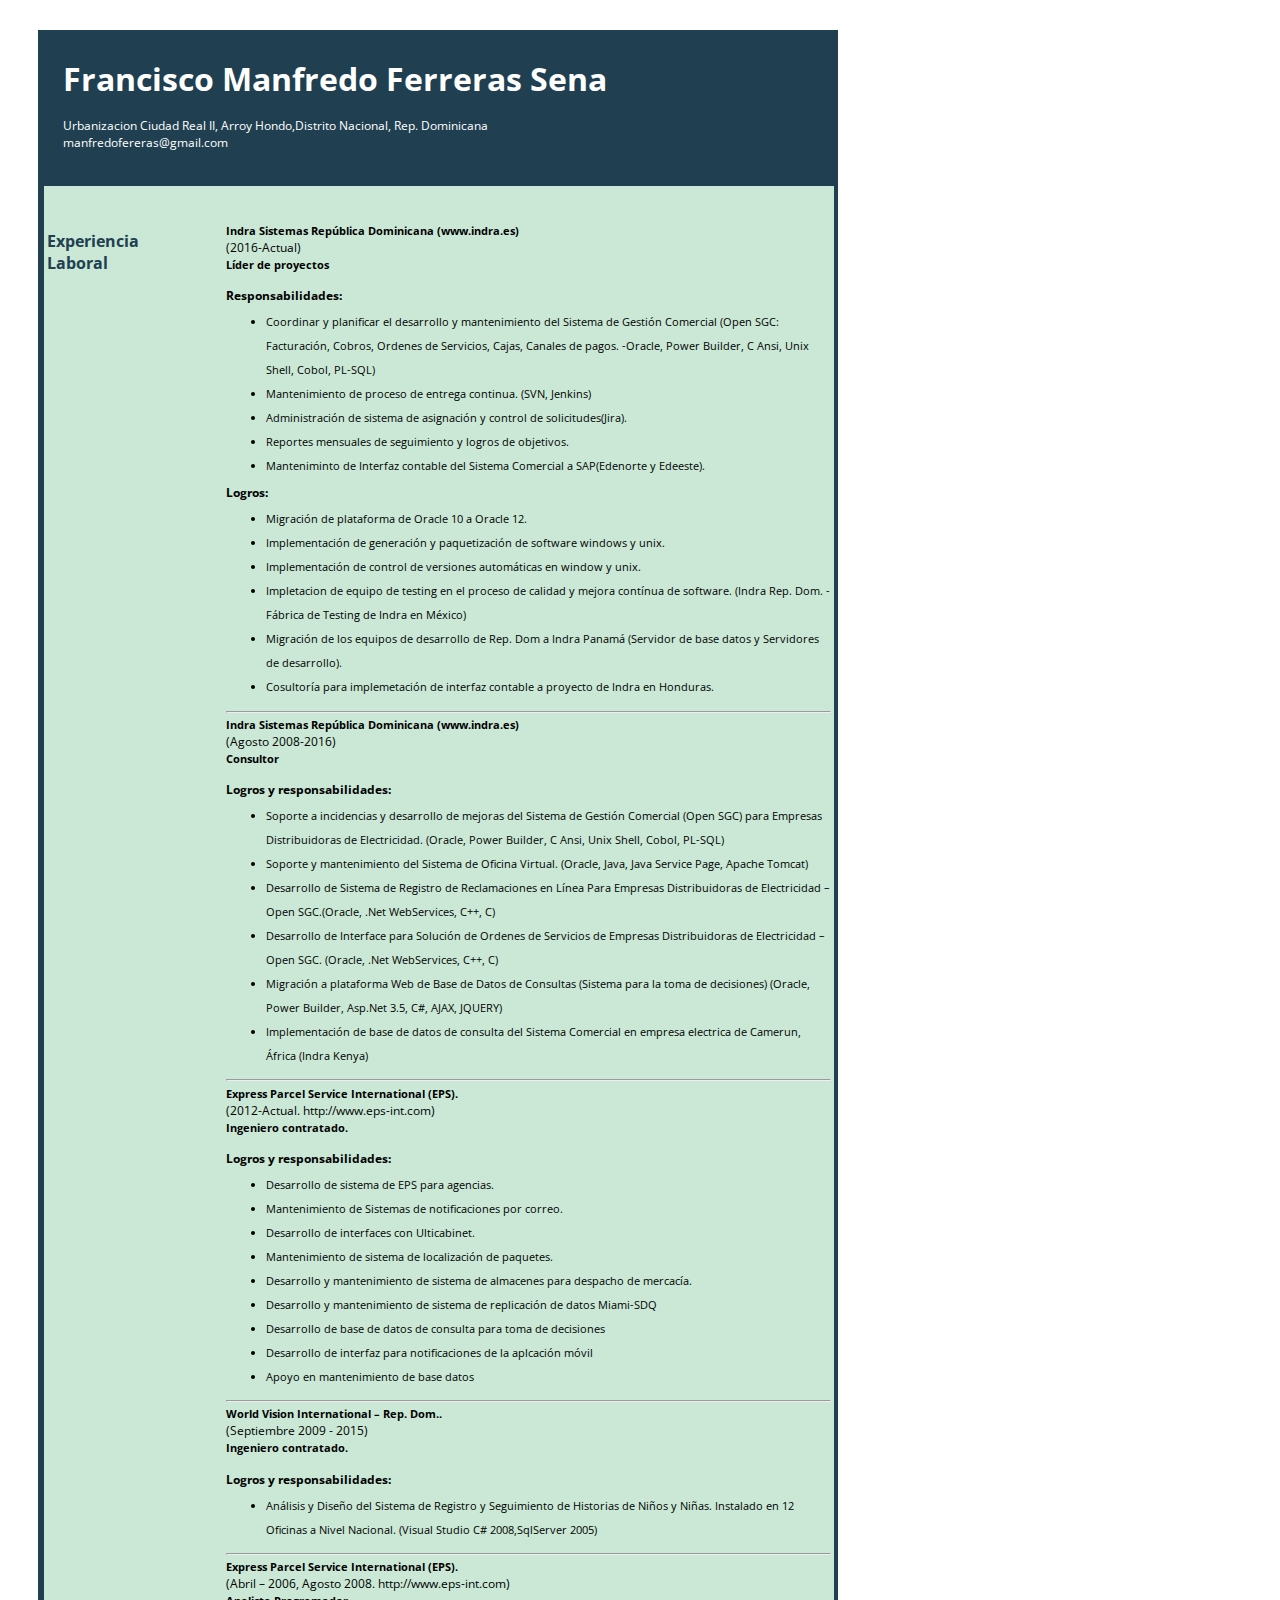
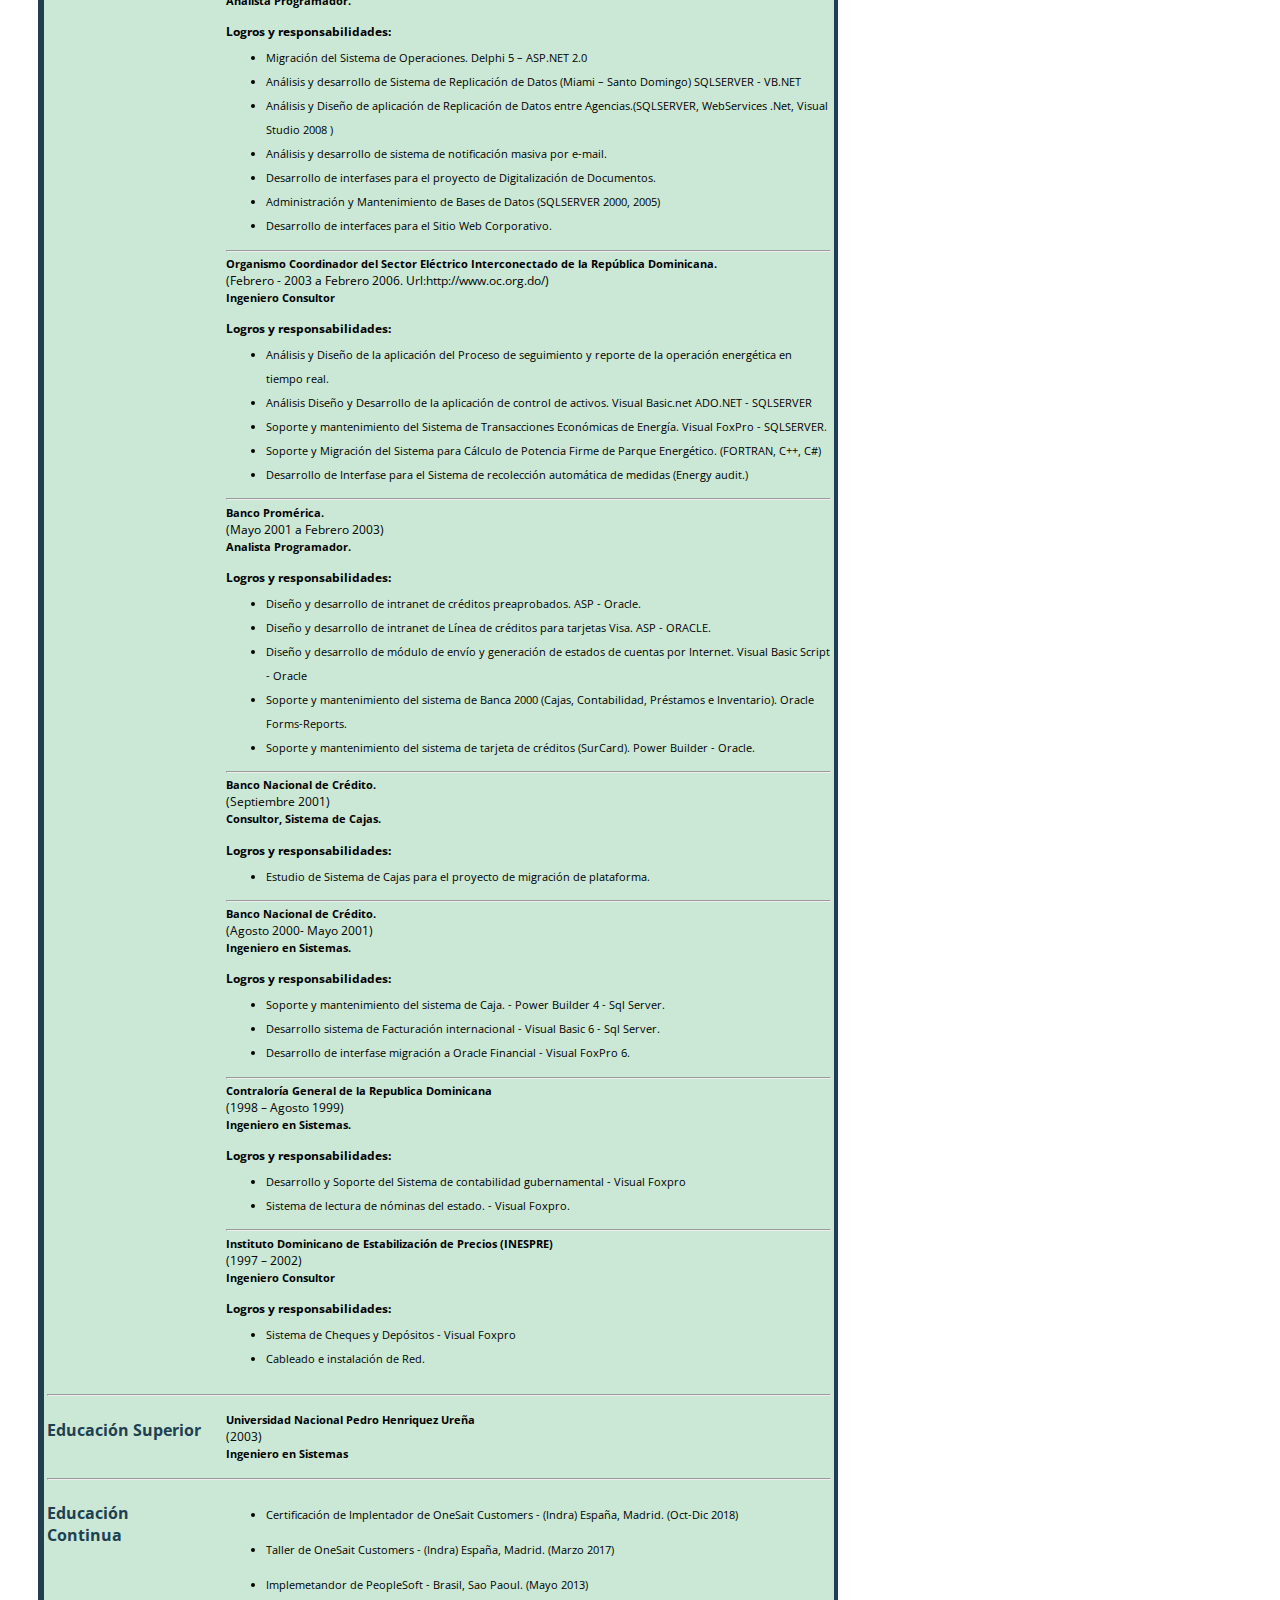
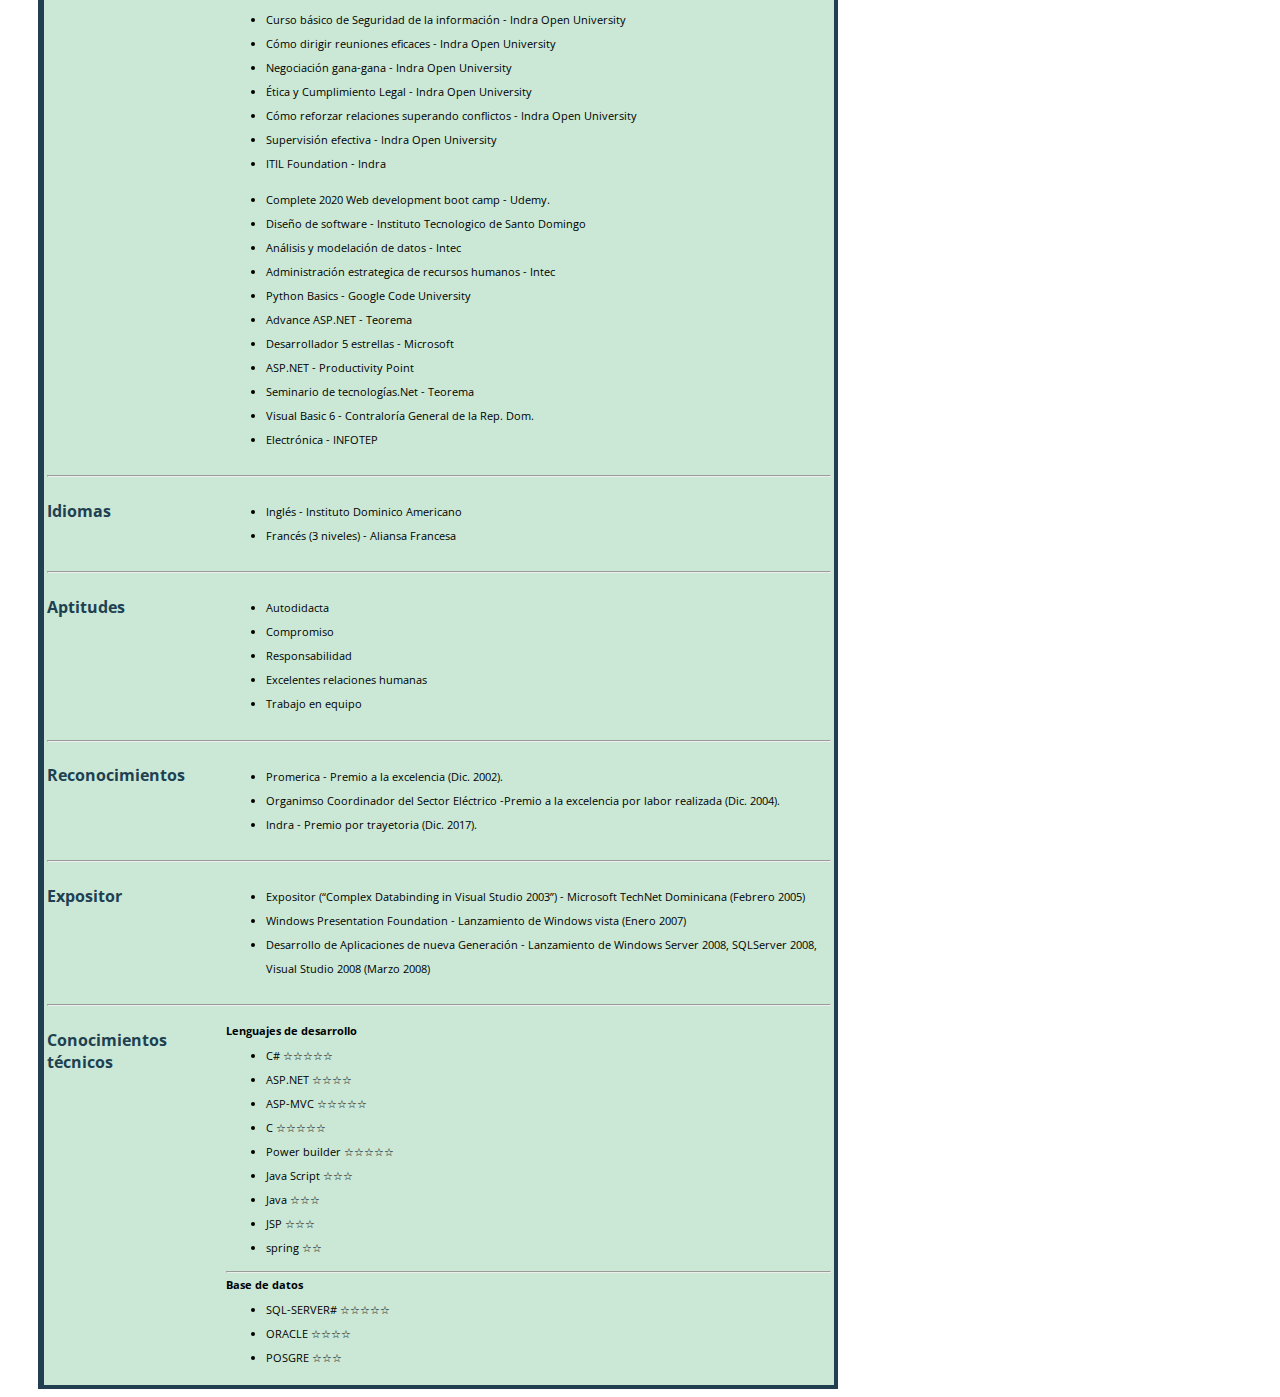
==== index2.html @ b42ed375 "ok" ====
<!DOCTYPE html>
<html>
<meta charset="utf-8">
<head>
	<title>Sitio Personal</title>
	<link rel="stylesheet" type="text/css" href="css/styles.css">
	<link href="https://fonts.googleapis.com/css2?family=Open+Sans:ital,wght@0,300;0,400;1,300;1,400&display=swap" rel="stylesheet"> 
</head>
<body>

<div id="Content" class="Content">
<!--Header -->
<div id="Header" class="Header">
   <h1> Francisco Manfredo Ferreras Sena </h1>
   <p>Urbanizacion Ciudad Real II, Arroy Hondo,Distrito Nacional, Rep. Dominicana</p>
   <p>manfredofereras@gmail.com
</div>
<div id="Experiencia" class="Experiencia">
    <table border="0" width="100%">
    		<tr>
    			<td valign="top" width="20%" ><h1>Experiencia Laboral</h1></td>
    			<td >
    				<div class="contenido">
                        <h2>Indra Sistemas República Dominicana (www.indra.es)</h2>
                        <p>(2016-Actual)  
                        <h2>Líder de proyectos</h2>
                        <br>
                        <p><strong>Responsabilidades:</strong>
                        <ul>
                        <li>Coordinar y planificar el desarrollo y mantenimiento del Sistema de Gestión Comercial (Open SGC: Facturación, Cobros, Ordenes de Servicios, Cajas, Canales de pagos. -Oracle, Power Builder, C Ansi, Unix Shell, Cobol, PL-SQL) 
                        </li>
                        <li>
                            Mantenimiento de proceso de entrega continua. (SVN, Jenkins)
                        </li>
                        <li>
                            Administración de sistema de asignación y control de solicitudes(Jira).
                        </li>
                        <li>
                            Reportes mensuales de seguimiento y logros de objetivos.
                        </li>
                        <li>
                            Manteniminto de Interfaz contable del Sistema Comercial a SAP(Edenorte  y Edeeste).
                        </li>
                        </ul>
                         <p><strong>Logros:</strong>
                            <ul>
                            <li>Migración de plataforma de Oracle 10 a Oracle 12.
                            </li>
                            <li>Implementación de generación y paquetización de software windows y unix.
                            </li>
                            <li>Implementación de control de versiones automáticas en window y unix.
                            </li>
                            <li>Impletacion de equipo de testing en el proceso de calidad y mejora contínua de software.
                                (Indra Rep. Dom. - Fábrica de Testing de Indra en  México)
                            </li>
                            <li>Migración de los equipos de desarrollo de Rep. Dom a Indra Panamá (Servidor de base datos y Servidores de desarrollo).
                            </li>
                            <li>Cosultoría para implemetación de interfaz contable a proyecto de Indra en Honduras.
                            </li>
                        </ul>
                        <hr>
	    				<h2>Indra Sistemas República Dominicana (www.indra.es)</h2>
	    				<p>(Agosto 2008-2016)  
	    				<h2>Consultor</h2>
	    				<br>
	    				<p><strong>Logros y responsabilidades:</strong>
	    				<ul>
	    					<li>Soporte a incidencias y desarrollo de mejoras del Sistema de Gestión Comercial (Open SGC)  para  Empresas Distribuidoras de Electricidad. (Oracle, Power Builder, C Ansi, Unix Shell, Cobol, PL-SQL)</li>
	    					<li>Soporte y mantenimiento del Sistema de Oficina Virtual. (Oracle, Java, Java Service Page, Apache Tomcat) </li>
	    					<li>Desarrollo de Sistema de Registro de  Reclamaciones en Línea Para Empresas Distribuidoras de Electricidad – Open SGC.(Oracle, .Net WebServices, C++, C) </li>
	    					<li>Desarrollo de Interface para Solución de Ordenes de Servicios de Empresas Distribuidoras de Electricidad – Open SGC. (Oracle, .Net  WebServices, C++, C) </li>
	    					<li>Migración a plataforma Web de Base de Datos de  Consultas (Sistema para la toma de decisiones) (Oracle, Power Builder, Asp.Net 3.5, C#, AJAX, JQUERY) </li>
                            <li>Implementación de base de datos de consulta del Sistema Comercial en empresa electrica de Camerun, África (Indra Kenya)</li>
                                
	    				</ul>
                        <hr>
                        <h2>Express Parcel Service International (EPS). </h2>
                        <p> (2012-Actual. http://www.eps-int.com)  
                        <h2>Ingeniero contratado. </h2>
                        <br>
                        <p><strong>Logros y responsabilidades:</strong>
                        <ul>
                            <li>Desarrollo de sistema de EPS para agencias.</li>
                            <li>Mantenimiento de Sistemas de notificaciones por correo.</li>
                            <li>Desarrollo de interfaces con Ulticabinet.</li>
                            <li>Mantenimiento de sistema de localización de paquetes.</li>
                            <li>Desarrollo y mantenimiento de sistema de almacenes para despacho de mercacía. </li>
                            <li>Desarrollo y mantenimiento de sistema de replicación de datos Miami-SDQ</li>
                            <li>Desarrollo de base de datos de consulta para toma de decisiones</li>
                            <li>Desarrollo de interfaz para notificaciones de la aplcación móvil</li>
                            <li>Apoyo en mantenimiento de base datos </li>
                        </ul>
                        <hr>
                        <h2>World Vision International – Rep. Dom.. </h2>
                        <p>  (Septiembre 2009 - 2015)   
                        <h2>Ingeniero contratado. </h2>
                        <br>
                        <p><strong>Logros y responsabilidades:</strong>
                        <ul>
                            <li>Análisis y Diseño del Sistema de Registro y Seguimiento de Historias de Niños y
                              Niñas. Instalado en 12 Oficinas a Nivel Nacional. (Visual Studio C# 2008,SqlServer 2005)</li>
                        </ul>
                        <hr>
	    				<h2>Express Parcel Service International (EPS). </h2>
	    				<p> (Abril – 2006, Agosto 2008. http://www.eps-int.com)  
	    				<h2>Analista Programador. </h2>
	    				<br>
	    				<p><strong>Logros y responsabilidades:</strong>
	    				<ul>
	    					<li> Migración del Sistema de Operaciones.  Delphi 5  –  ASP.NET  2.0 </li>
	    					<li>Análisis y desarrollo de Sistema de Replicación de Datos (Miami – Santo Domingo)   SQLSERVER -  VB.NET</li>
	    					<li> Análisis y Diseño de aplicación de  Replicación de Datos entre Agencias.(SQLSERVER, WebServices .Net, Visual Studio 2008 ) </li>
	    					<li> Análisis y desarrollo de sistema de notificación masiva por e-mail. </li>
	    					<li>Desarrollo de interfases para el proyecto de Digitalización de Documentos. </li>
	    					<li>Administración y Mantenimiento de Bases de Datos (SQLSERVER 2000, 2005) </li>
	    					<li>Desarrollo de interfaces para el Sitio Web Corporativo. </li>
	    					    			
	    				</ul>
                        <hr>
	    				<h2>Organismo Coordinador del Sector Eléctrico Interconectado de la República Dominicana.</h2>
	    				<p>  (Febrero - 2003 a Febrero 2006. Url:http://www.oc.org.do/)  
	    				<h2>Ingeniero Consultor</h2>
	    				<br>
	    				<p><strong>Logros y responsabilidades:</strong>
	    				<ul>
	    					<li> Análisis y Diseño de la aplicación  del Proceso de seguimiento y reporte de la operación energética en tiempo real. </li>
	    					<li>Análisis Diseño  y Desarrollo  de la aplicación de control de activos. Visual Basic.net   ADO.NET - SQLSERVER  </li>
	    					<li> Soporte y mantenimiento  del Sistema de Transacciones Económicas de Energía.  Visual FoxPro - SQLSERVER. </li>
	    					<li> Soporte y Migración del Sistema para Cálculo de Potencia Firme de Parque Energético.  (FORTRAN, C++,  C#) </li>
	    					<li>Desarrollo de Interfase para el Sistema de recolección automática de medidas (Energy audit.) </li>
	    					
	    				</ul>
                        <hr>
	    				<h2>Banco Promérica. </h2>
	    				<p>  (Mayo 2001 a Febrero 2003)   
	    				<h2>Analista Programador. </h2>
	    				<br>
	    				<p><strong>Logros y responsabilidades:</strong>
	    				<ul>
	    					<li> Diseño y desarrollo de intranet de créditos preaprobados. ASP - Oracle. </li>
	    					<li>Diseño y desarrollo de intranet de Línea de créditos para tarjetas Visa. ASP - ORACLE. </li>
	    					<li> Diseño y desarrollo de módulo de envío y generación de estados de cuentas por Internet. Visual Basic Script  - Oracle </li>
	    					<li> Soporte y mantenimiento del sistema de Banca 2000 (Cajas, Contabilidad, Préstamos e Inventario). Oracle Forms-Reports. </li>
	    					<li>Soporte y mantenimiento del sistema de tarjeta de créditos (SurCard). Power Builder - Oracle. </li>
	    					
	    				</ul>
                        <hr>
	    					<h2>Banco Nacional de Crédito. </h2>
	    				<p>  (Septiembre 2001)   
	    				<h2>Consultor, Sistema de Cajas. </h2>
	    				<br>
	    				<p><strong>Logros y responsabilidades:</strong>
	    				<ul>
	    					<li>Estudio de Sistema de Cajas para el proyecto de migración de plataforma. </li>
	    				</ul>
                        <hr>
	    				<h2>Banco Nacional de Crédito. </h2>
	    				<p>(Agosto 2000-  Mayo 2001)   
	    				<h2>Ingeniero en Sistemas.</h2>
	    				<br>
	    				<p><strong>Logros y responsabilidades:</strong>
	    				<ul>
	    					<li>Soporte y mantenimiento del sistema de Caja. - Power Builder 4 - Sql Server.</li>
	    					<li> Desarrollo sistema de Facturación internacional - Visual Basic 6 - Sql Server. </li>
	    					<li>Desarrollo de interfase migración a Oracle Financial - Visual FoxPro 6. </li>

	    				</ul>
                        <hr>
	    				<h2>Contraloría General de la Republica Dominicana</h2>
	    				<p>(1998 – Agosto 1999)   
	    				<h2>Ingeniero en Sistemas.</h2>
	    				<br>
	    				<p><strong>Logros y responsabilidades:</strong>
	    				<ul>
	    					<li> Desarrollo y Soporte del Sistema de contabilidad gubernamental - Visual Foxpro </li>
	    					<li>  Sistema de lectura de nóminas del estado. - Visual Foxpro. </li>
	    					
	    				</ul>

	    				 <hr>
	    				<h2>Instituto Dominicano de Estabilización de Precios (INESPRE)</h2>
	    				<p>(1997 – 2002)   
	    				<h2>Ingeniero Consultor </h2>
	    				<br>
	    				<p><strong>Logros y responsabilidades:</strong>
	    				<ul>
	    					<li>  Sistema de Cheques y Depósitos - Visual Foxpro </li>
	    					<li> Cableado e instalación de Red.  </li>
	    					
	    				</ul>

    


	    				</div>


    			</td>
    		</tr>
    		<tr>
    			<td colspan="2"> <hr> </td>
    		</tr>
    		<tr>
    				<td valign="top" width="20%" ><h1>Educación Superior</h1></td>
    			<td>
    				<div class="contenido">
    				<h2>Universidad Nacional Pedro Henriquez Ureña</h2>
	    				<p>(2003)   
	    				<h2>Ingeniero en Sistemas</h2>
    				</div>
    			</td>
    		</tr>
    		<tr>
    			<td colspan="2"> <hr> </td>
    		</tr>
    			<tr>
    				<td valign="top" width="20%" ><h1>Educación Continua</h1></td>
    			<td>
    				<div class="contenido">
                        <ul>
                            <li>Certificación de Implentador de OneSait Customers - (Indra)  España, Madrid. (Oct-Dic 2018) </li>
                        </ul>
                        <ul>
                            <li>Taller de OneSait Customers - (Indra)  España, Madrid. (Marzo 2017) </li>
                        </ul>
                        <ul>
                            <li>Implemetandor de PeopleSoft - Brasil, Sao Paoul. (Mayo 2013) </li>
                        </ul>

                        <ul>
                            <li>Curso básico de Seguridad de la información - Indra Open University</li>
                            <li>Cómo dirigir reuniones eficaces - Indra Open University</li>
                            <li>Negociación gana-gana  - Indra Open University </li>
                            <li>Ética y Cumplimiento Legal  - Indra Open University</li>
                            <li>Cómo reforzar relaciones superando conflictos - Indra Open University </li>
                            <li>Supervisión efectiva - Indra Open University </li>
                            <li>ITIL Foundation - Indra </li>
                          </ul>

                          <ul>
                            <li>Complete 2020 Web development boot camp - Udemy.</li>
                            <li>Diseño de software - Instituto Tecnologico de Santo Domingo</li>
                            <li>Análisis y modelación de datos - Intec</li>
                            <li>Administración estrategica de recursos humanos - Intec</li>
    						<li>Python Basics  - Google Code University </li>
    						<li>Advance ASP.NET - Teorema  </li>
    						<li>Desarrollador 5 estrellas - Microsoft </li>
    						<li>ASP.NET - Productivity Point </li>
    						<li>Seminario de tecnologías.Net - Teorema </li>
    						<li>Visual Basic 6 - Contraloría General de la Rep. Dom.</li>
    					
    						<li>Electrónica - INFOTEP</li>
    					</ul>

	    			
    				</div>
    			</td>
    		</tr>
    		<tr>
    			<td colspan="2"> <hr> </td>
    		</tr>
    			<tr>
    				<td valign="top" width="20%" ><h1>Idiomas</h1></td>
    			<td>
    				<div class="contenido">
    					<ul>
    						<li>Inglés  - Instituto Dominico Americano </li>
    						<li>Francés (3 niveles) - Aliansa Francesa </li>
    					</ul>

    				</div>
    			</td>
    		</tr>
            <tr>
                <td colspan="2"> <hr> </td>
            </tr>
                <tr>
                    <td valign="top" width="20%" ><h1>Aptitudes</h1></td>
                <td>
                    <div class="contenido">
                        <ul>
                            <li>Autodidacta </li>
                            <li>Compromiso</li>
                            <li>Responsabilidad</li>
                            <li>Excelentes relaciones humanas</li>
                            <li>Trabajo en equipo</li>
                        </ul>

                    </div>
                </td>
            </tr>
             <tr>
                <td colspan="2"> <hr> </td>
            </tr>
                <tr>
                    <td valign="top" width="20%" ><h1>Reconocimientos</h1></td>
                <td>
                    <div class="contenido">
                        <ul>
                            <li>Promerica  - Premio a la excelencia (Dic. 2002).</li>
                            <li>Organimso Coordinador del Sector Eléctrico -Premio a la excelencia por labor realizada (Dic. 2004).</li>
                            <li>Indra  - Premio por trayetoria (Dic. 2017).</li>
                        </ul>

                    </div>
                </td>
            </tr>
    		<tr>
    			<td colspan="2"> <hr> </td>
    		</tr>
    			<tr>
    				<td valign="top" width="20%" ><h1>Expositor</h1></td>
    			<td>
    				<div class="contenido">
    					<ul>
    						<li>Expositor (“Complex Databinding in Visual Studio 2003”) - Microsoft TechNet Dominicana (Febrero 2005)  </li>
    						<li>Windows Presentation Foundation - Lanzamiento de Windows vista (Enero 2007)  </li>
    						<li>Desarrollo de Aplicaciones de nueva Generación - Lanzamiento de Windows  Server 2008, SQLServer 2008, Visual Studio 2008 (Marzo 2008)   </li>
    					</ul>

    				</div>
    			</td>
    		</tr>
    		<tr>
    			<td colspan="2"> <hr> </td>
    		</tr>
    			<tr>
    				<td valign="top" width="20%" ><h1>Conocimientos técnicos</h1></td>
    			<td>
    				<div class="contenido">
    					<h2>Lenguajes de desarrollo</h2>
    					<ul>
    						<li>C# ☆☆☆☆☆</li>
    						<li>ASP.NET ☆☆☆☆</li>
    						<li>ASP-MVC ☆☆☆☆☆</li>
    						<li>C ☆☆☆☆☆</li>
    						<li>Power builder ☆☆☆☆☆</li>
    						<li>Java Script ☆☆☆</li>
    						<li>Java  ☆☆☆</li>
    						<li>JSP  ☆☆☆</li>
    						<li>spring  ☆☆</li>
    					</ul>
    					<hr>
    					<h2>Base de datos</h2>
    					<ul>
    						<li>SQL-SERVER# ☆☆☆☆☆</li>
    						<li>ORACLE ☆☆☆☆</li>
    						<li>POSGRE ☆☆☆</li>
    					</ul>


    				</div>
    			</td>
    		</tr>
    </table>

</div>

<div>

</body>
</html>
---- css/styles.css ----
body{
	
	font-family: 'Open Sans', sans-serif;
}

.Content
{
	
	border-style: solid;
	border-width: 0px;
	border-color: #0000;

	background-color: #204051;
	display: block;
	width: 800px;
	margin-top: 30px;
	margin-left: 30px;
	


}

/*
border-style: solid;
	border-color: #0000;
		line-height: 5px;
			margin-top: 10px;
*/

.Header
{
	background-color: #204051;
	border-style: solid;
	border-color: #204051;

    border-width: 5px;
    line-height: 5px;
	color: #FFFFFF;
    margin-top: 20px;




}

.Header h1
{
	font-size: 2rem;
	padding: 20px 20px 20px 20px;
}

.Header p
{
		font-size: 12px;
		padding: 0px 0px 0px 20px;

}

.Experiencia
{
   margin-left: 2px;
   margin-top: 20px;
   padding-top: 30px;
   background-color: #cae8d5;
   border-color: #204051;
   border-style: solid;
   border-width: 4px;	
}

.Experiencia h1
{
	color: #204051;
	font-size: 1rem;

}

.Experiencia h2
{

	font-size: 0.7rem;

}

.contenido
{
	display: block;
	line-height: 5px;
	padding-left: 20px; 
}

.contenido p
{
	font-size: 12px
}

.contenido ul
{
	line-height: 1.5rem;
	font-size: 0.7rem;
}
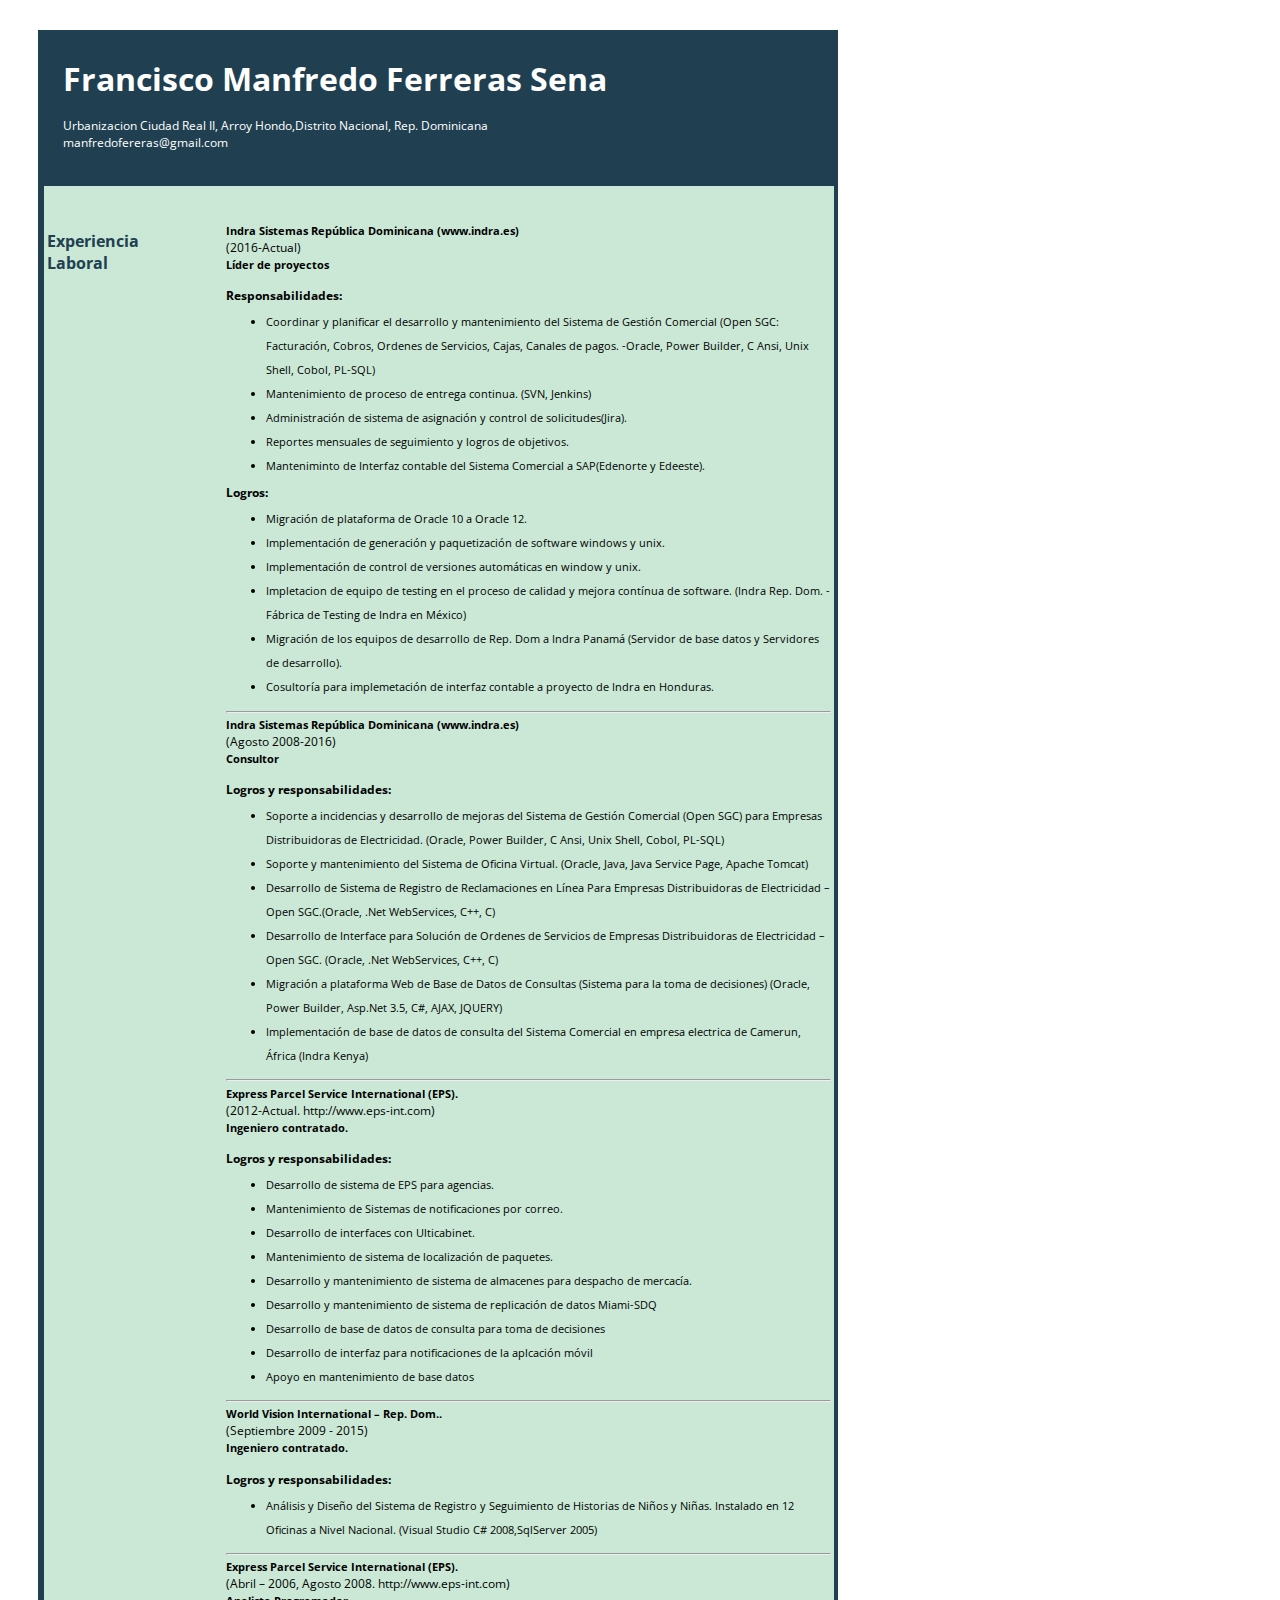
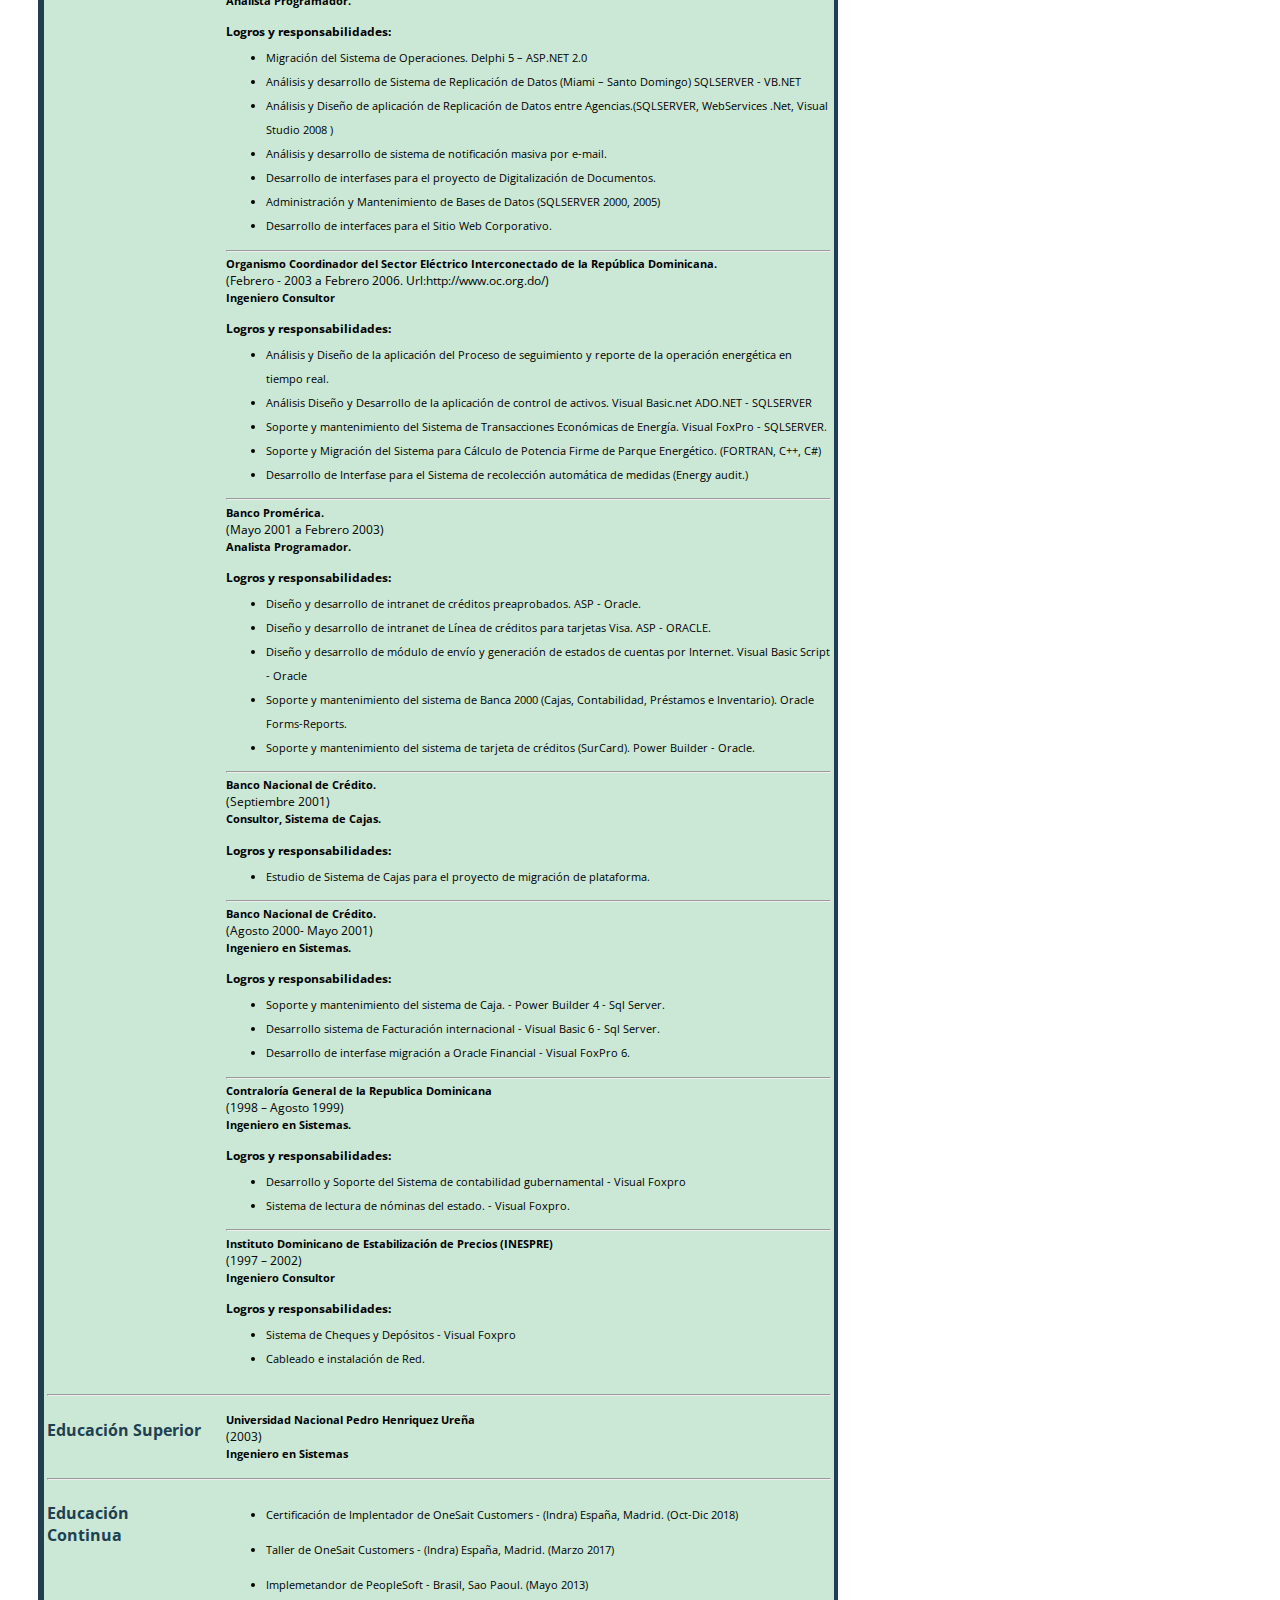
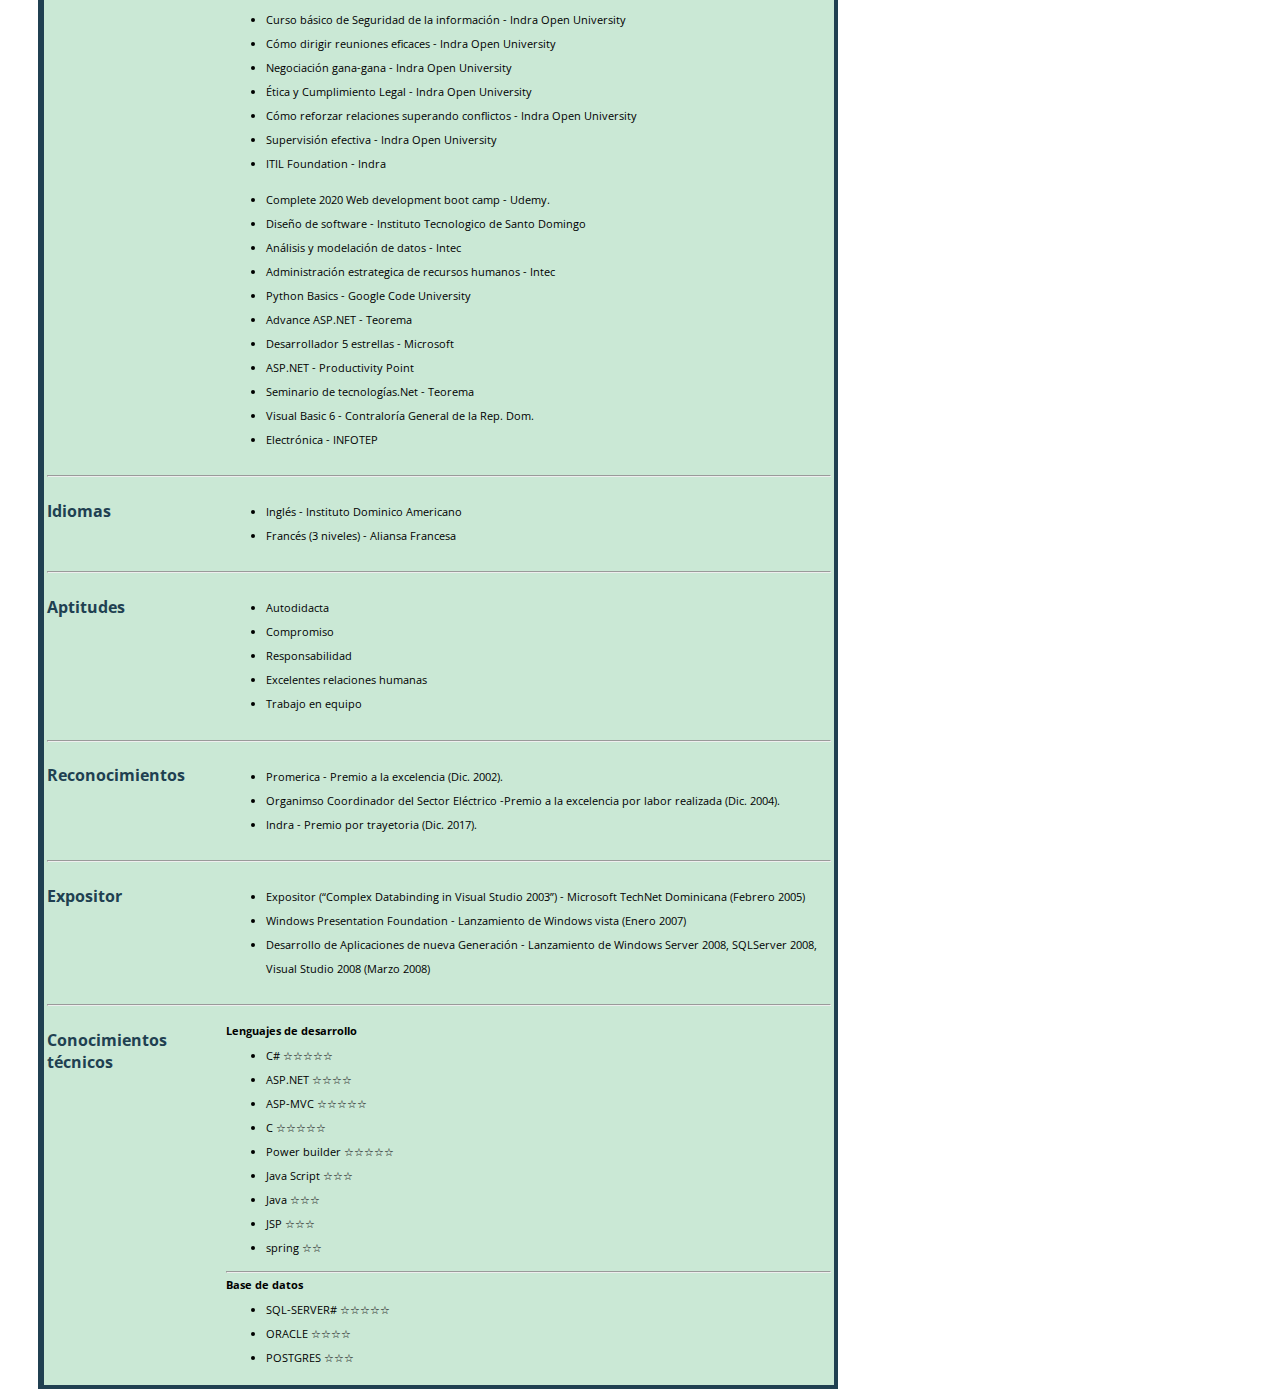
==== commit 5ecd24e0: "postgres" ====
--- a/index2.html
+++ b/index2.html
@@ -345,10 +345,8 @@
     					<ul>
     						<li>SQL-SERVER# ☆☆☆☆☆</li>
     						<li>ORACLE ☆☆☆☆</li>
-    						<li>POSGRE ☆☆☆</li>
-    					</ul>
-
-
+    						<li>POSTGRES ☆☆☆</li>
+    					</ul>
     				</div>
     			</td>
     		</tr>
--- a/css/styles.css
+++ b/css/styles.css
@@ -26,6 +26,11 @@
 		line-height: 5px;
 			margin-top: 10px;
 */
+
+#Header-navbar
+{
+	text-align: right;
+}
 
 .Header
 {
@@ -98,3 +103,4 @@
 	line-height: 1.5rem;
 	font-size: 0.7rem;
 }
+
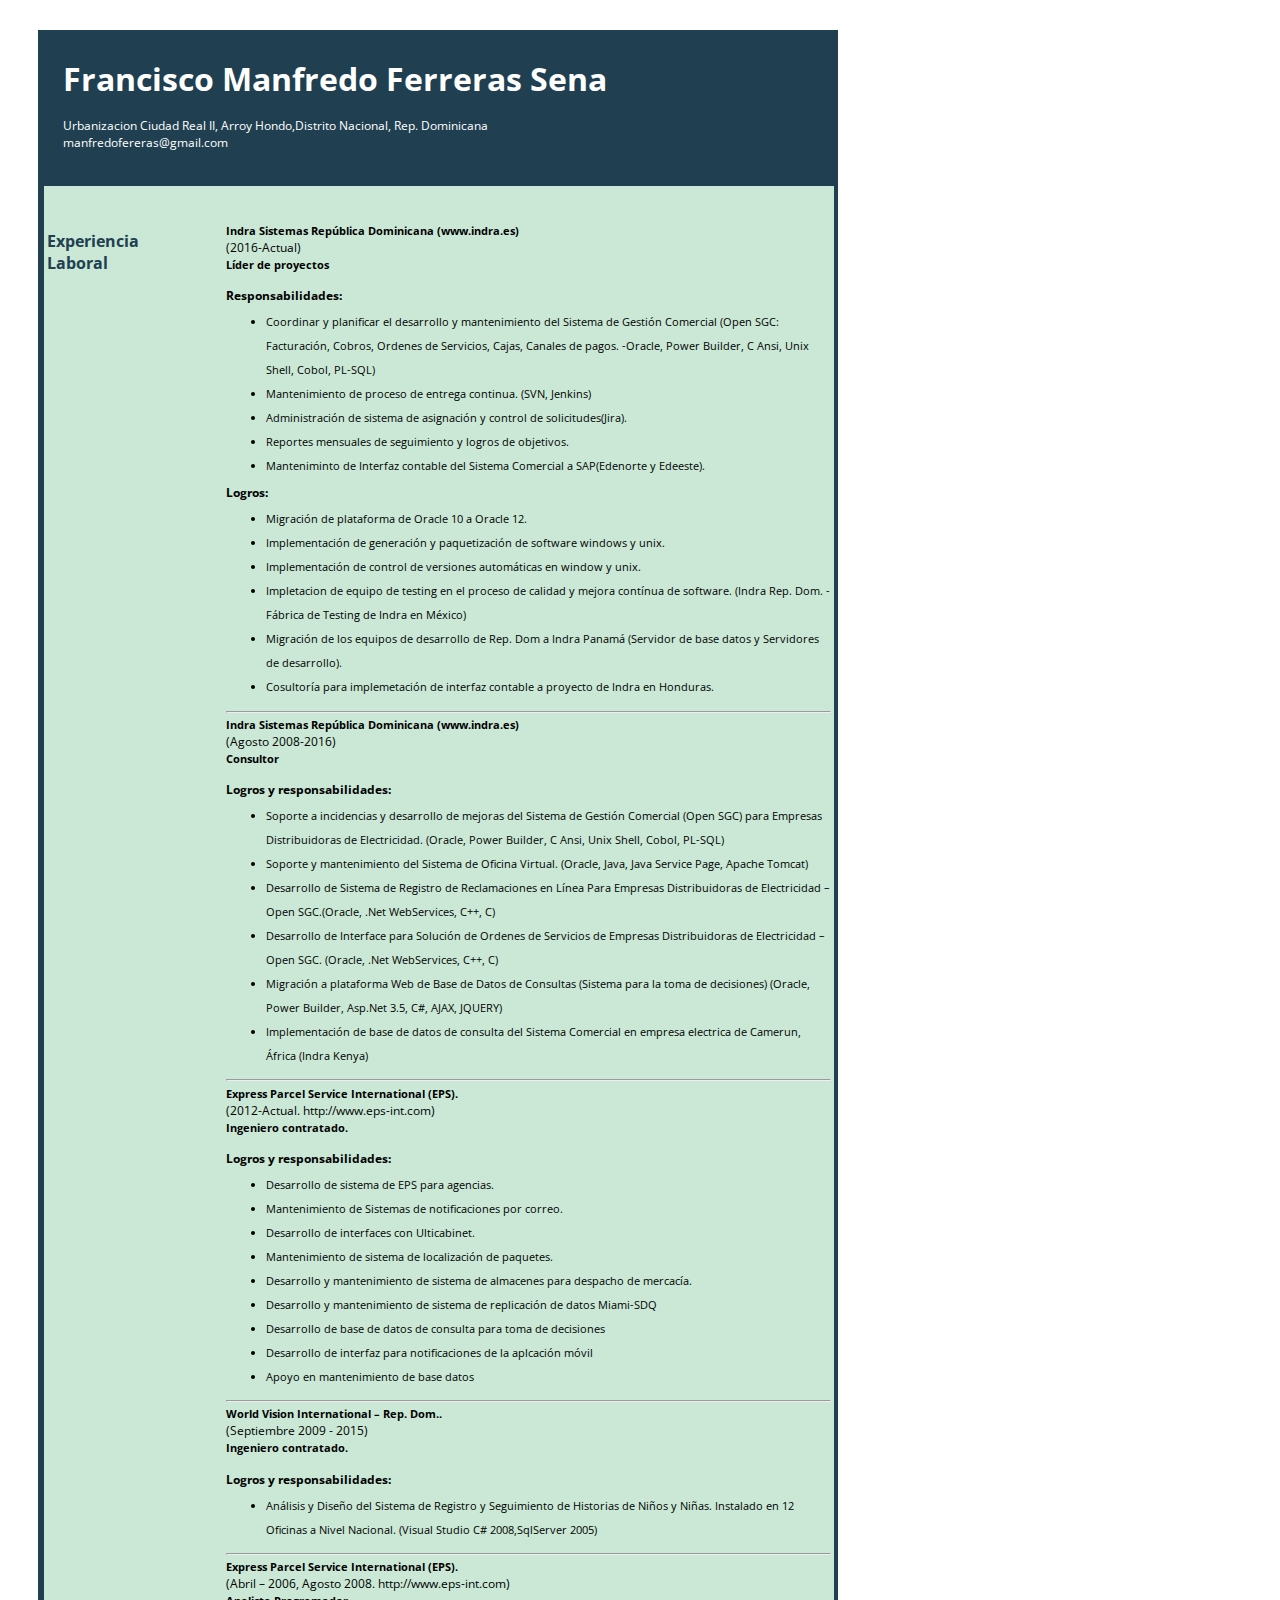
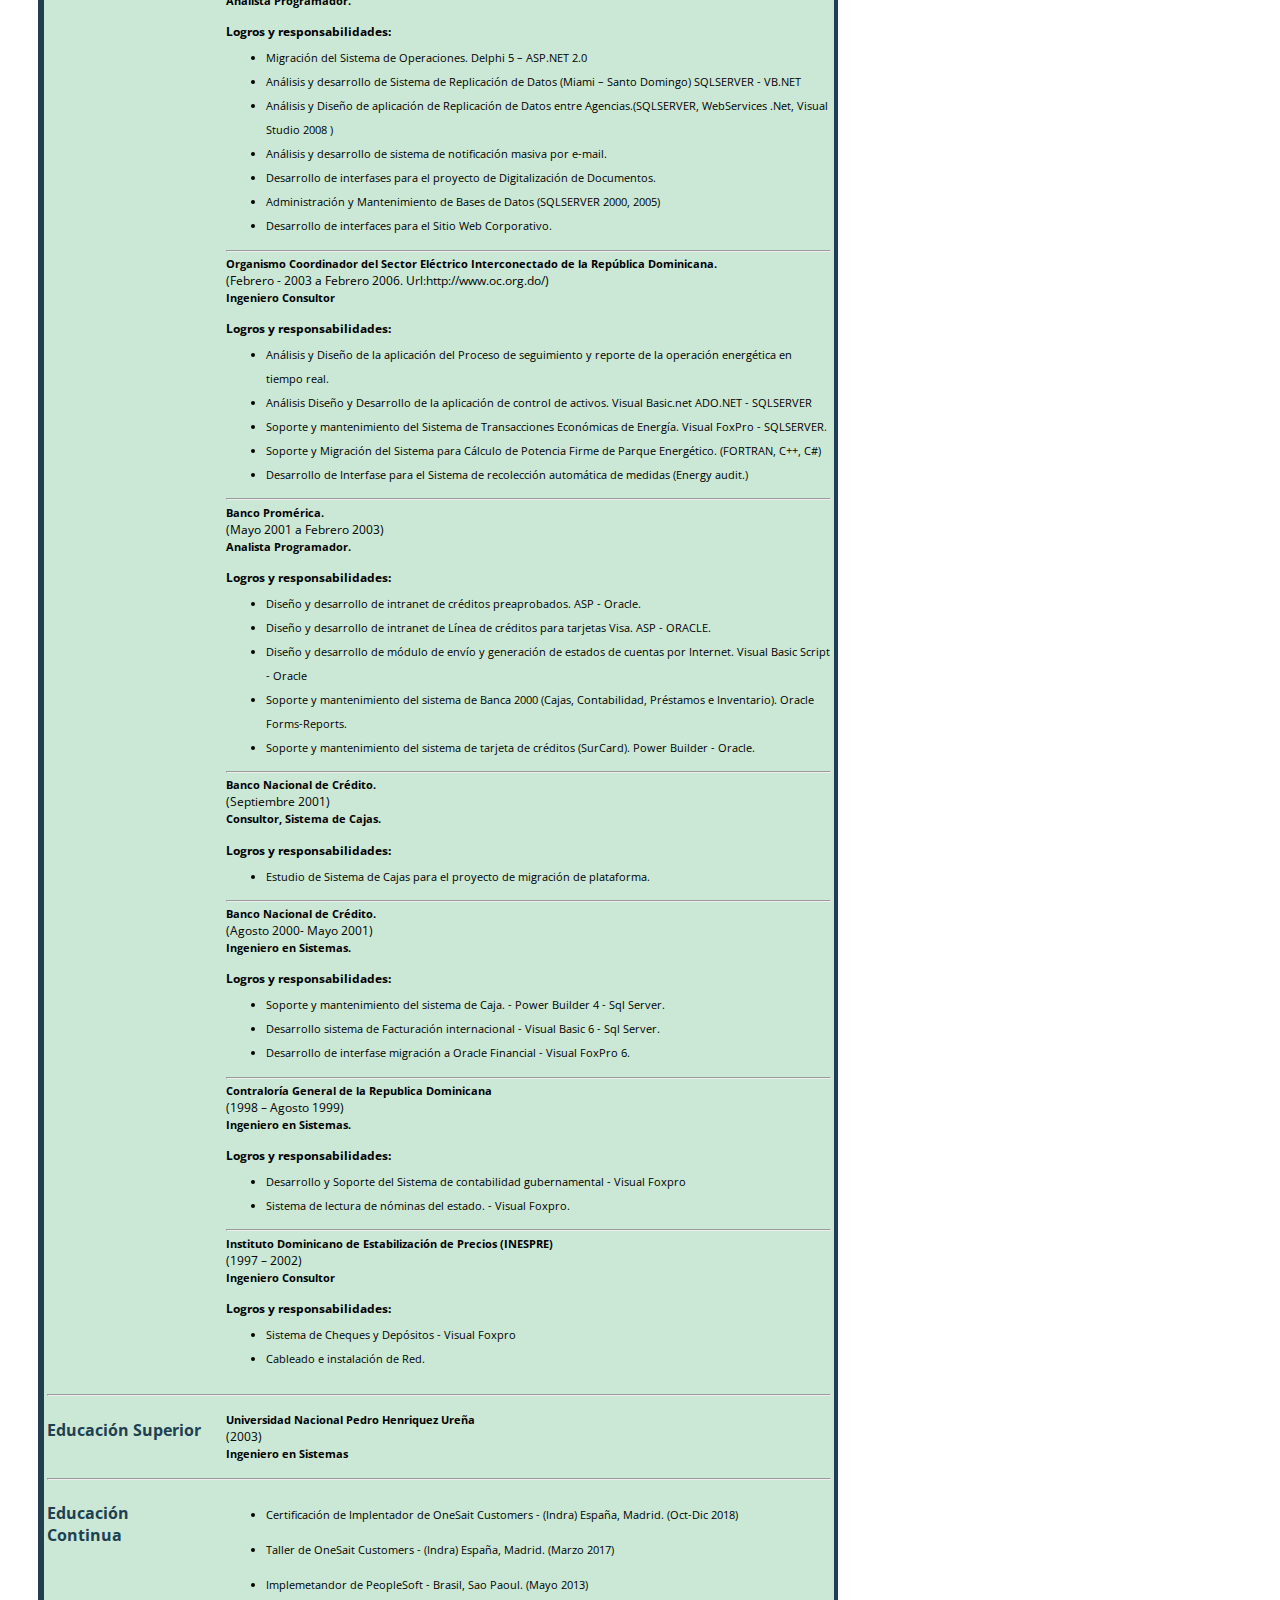
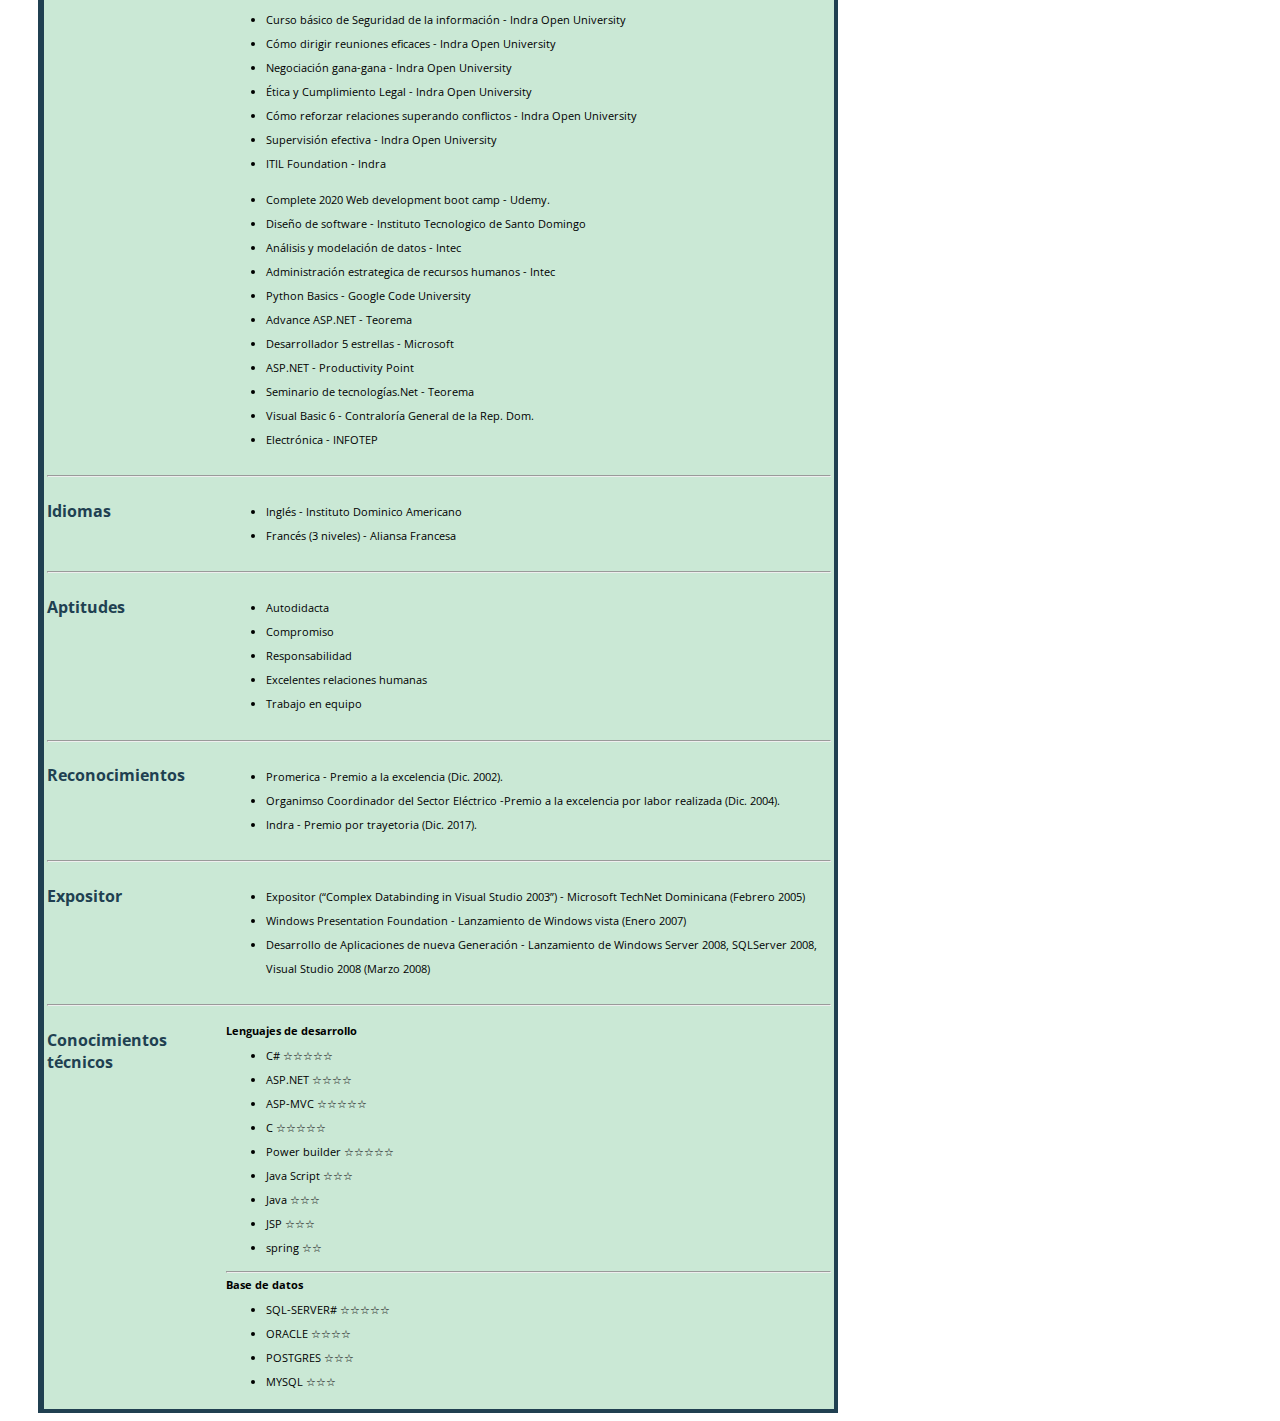
==== commit 5044af88: "commit in dev" ====
--- a/index2.html
+++ b/index2.html
@@ -346,6 +346,7 @@
     						<li>SQL-SERVER# ☆☆☆☆☆</li>
     						<li>ORACLE ☆☆☆☆</li>
     						<li>POSTGRES ☆☆☆</li>
+							<li>MYSQL ☆☆☆</li>
     					</ul>
     				</div>
     			</td>
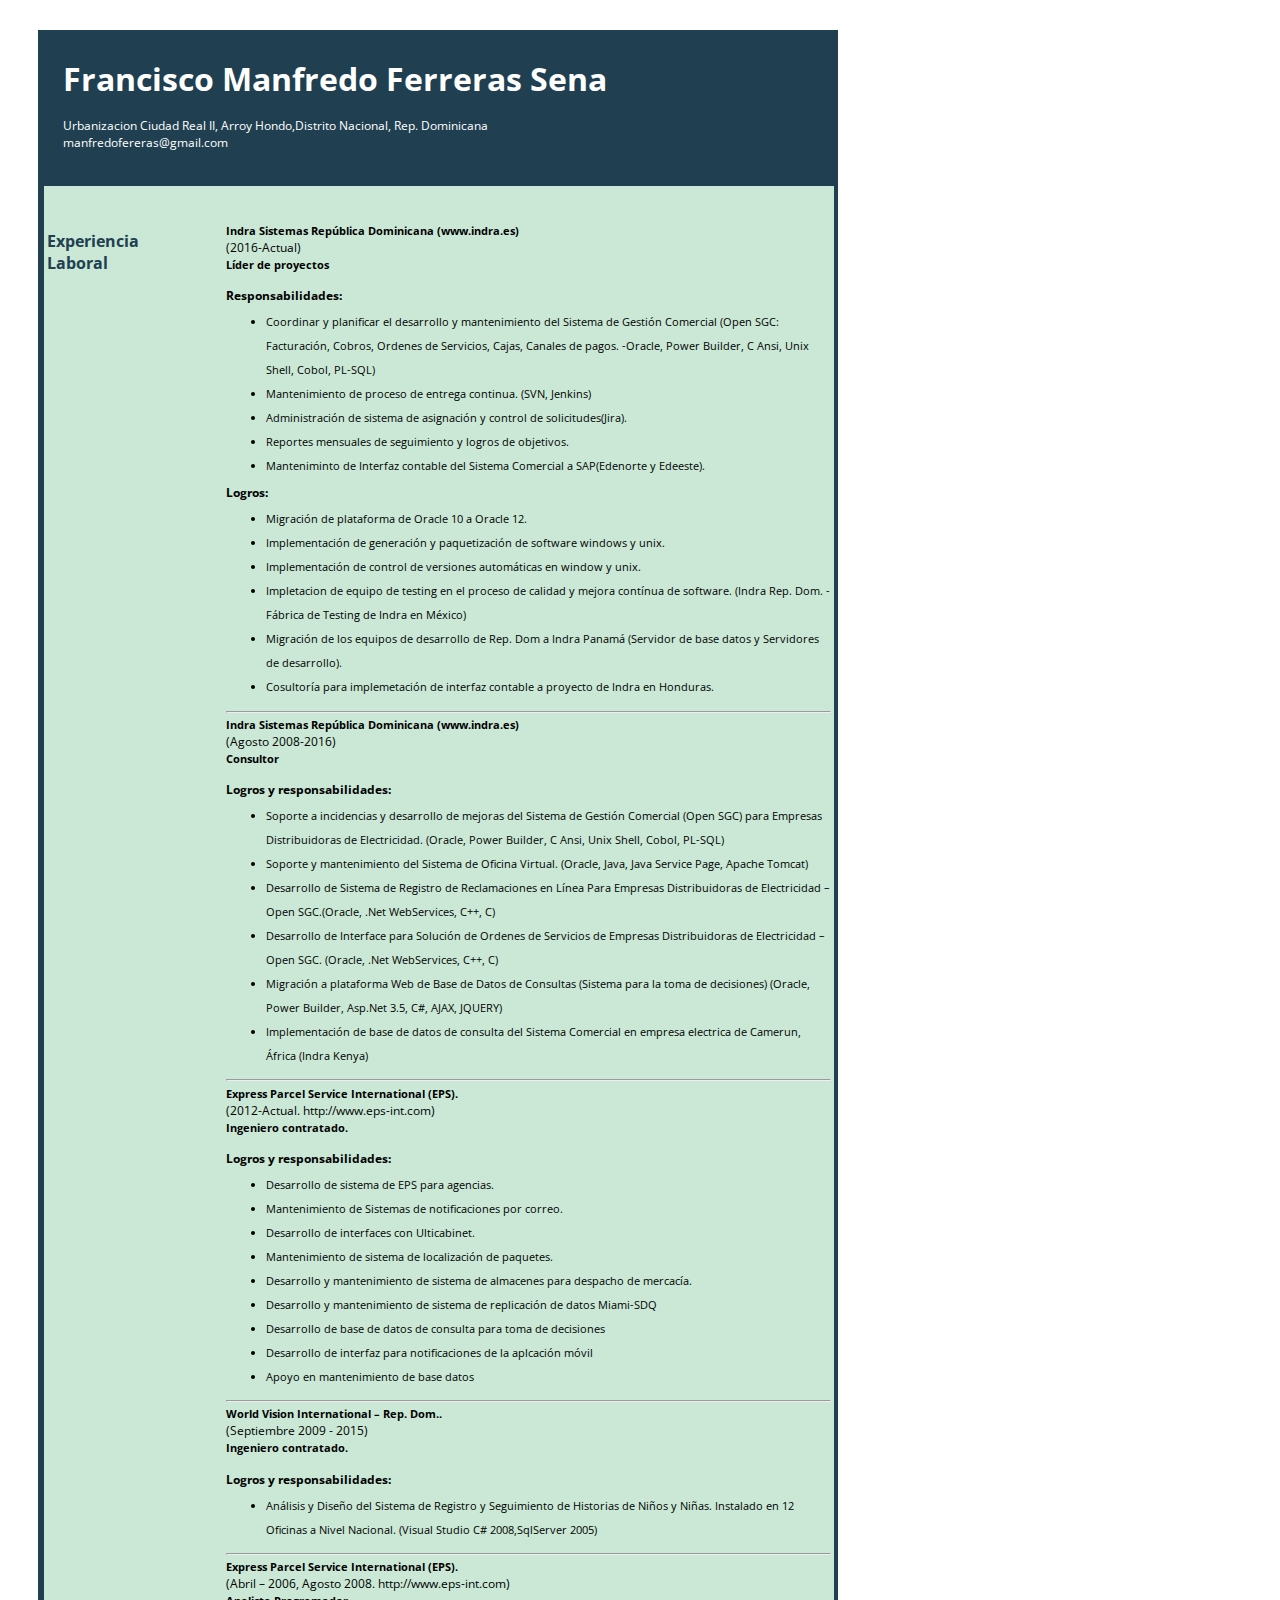
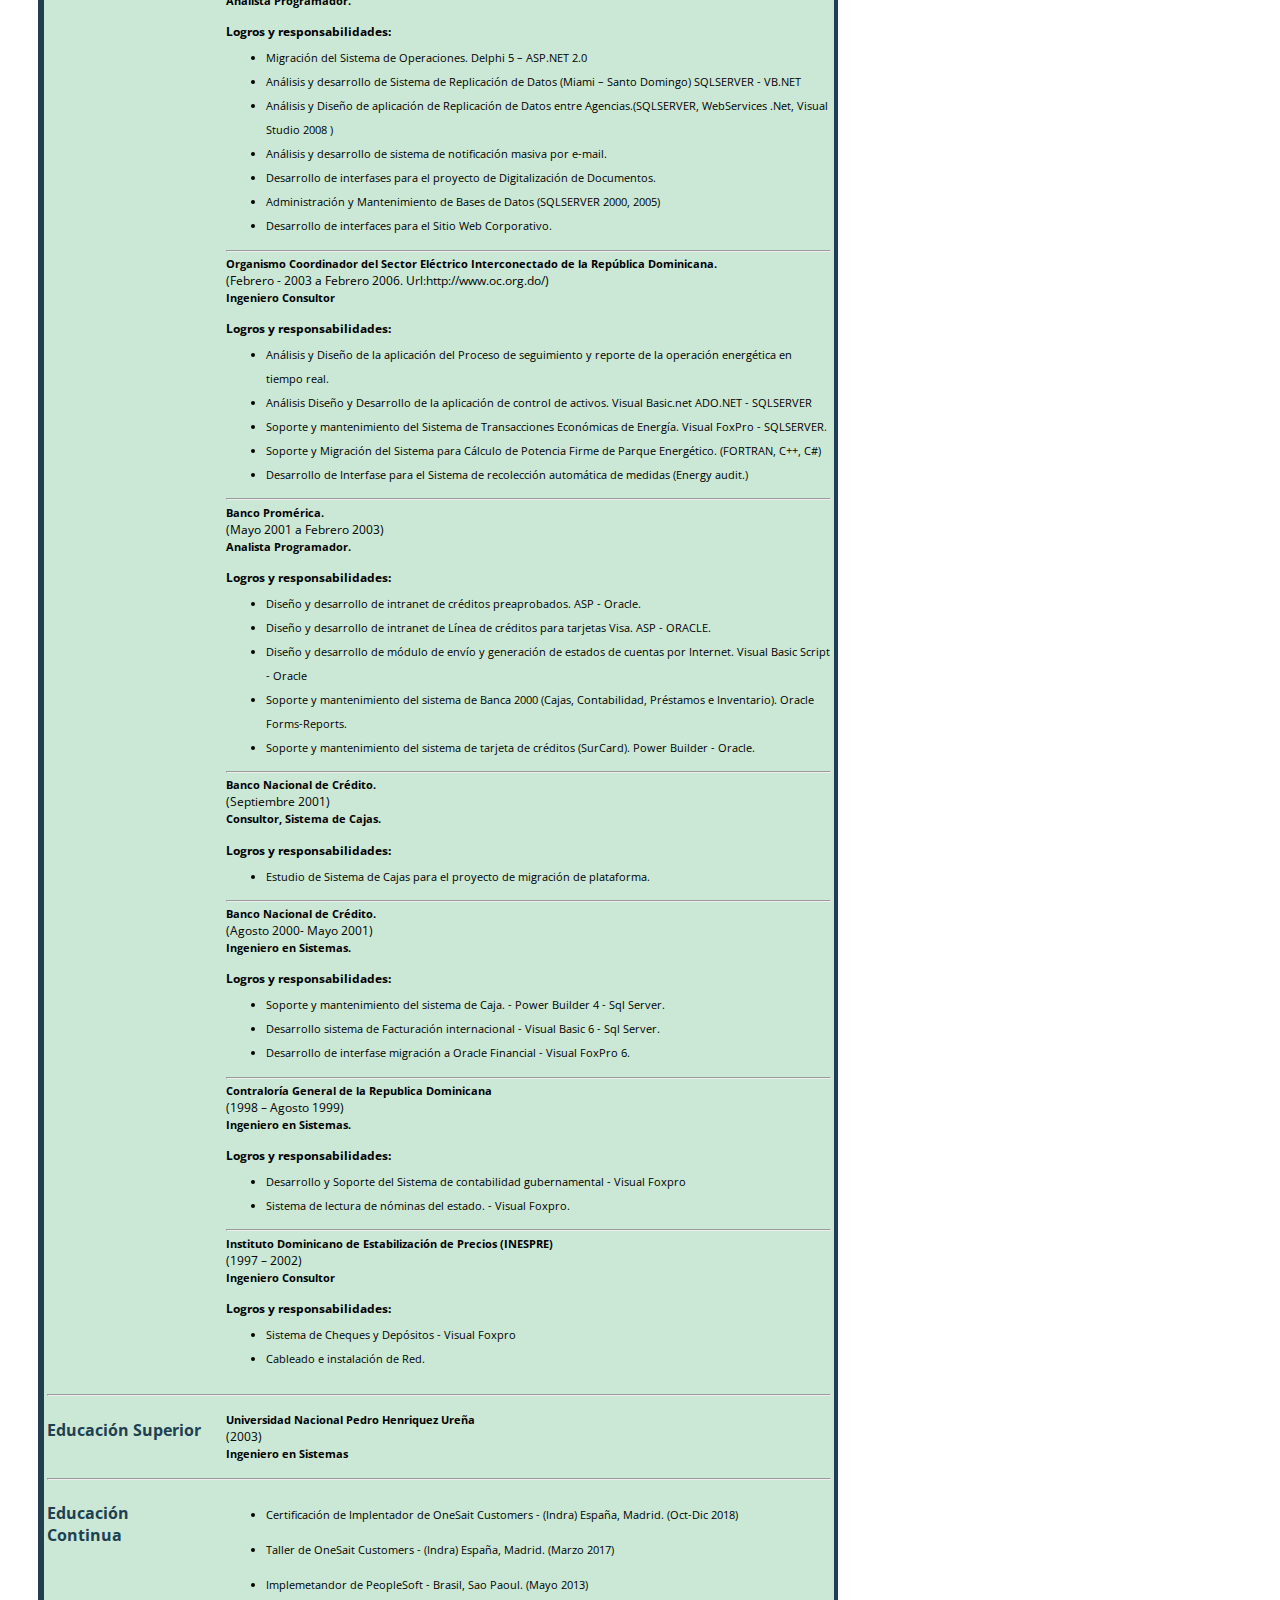
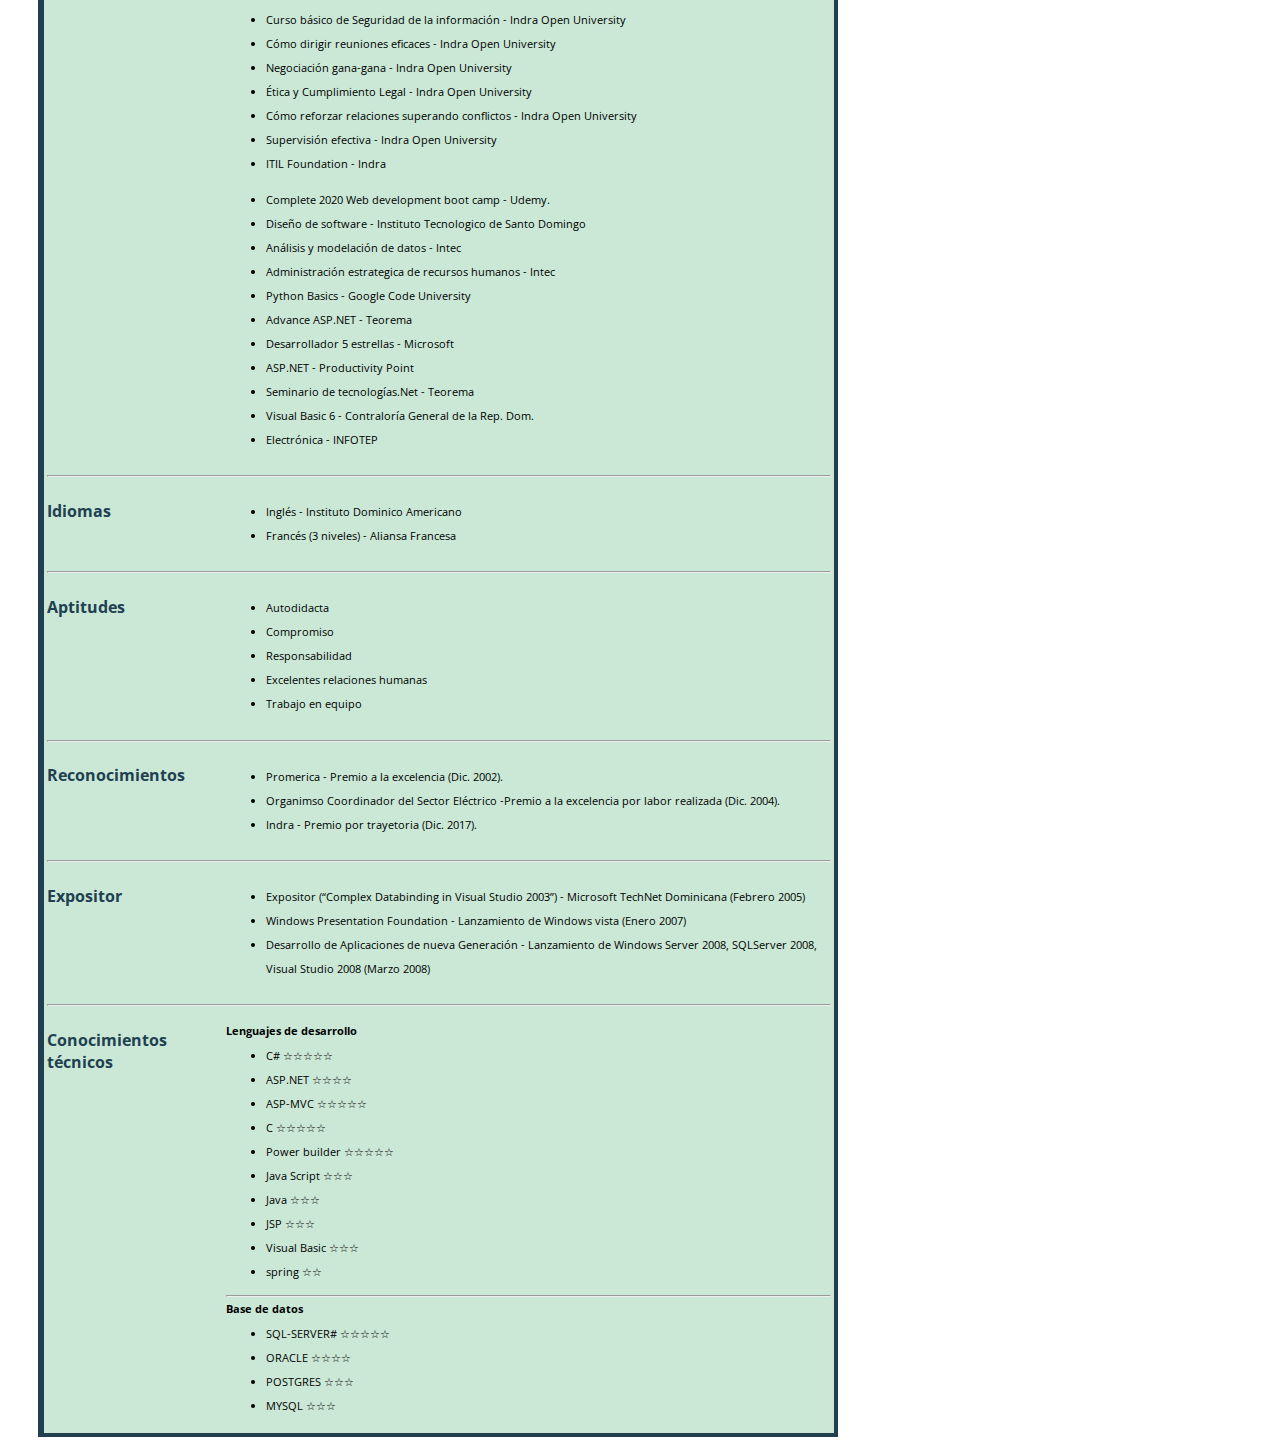
==== commit 43253331: "visual basic" ====
--- a/index2.html
+++ b/index2.html
@@ -338,6 +338,7 @@
     						<li>Java Script ☆☆☆</li>
     						<li>Java  ☆☆☆</li>
     						<li>JSP  ☆☆☆</li>
+							<li>Visual Basic  ☆☆☆</li>
     						<li>spring  ☆☆</li>
     					</ul>
     					<hr>
